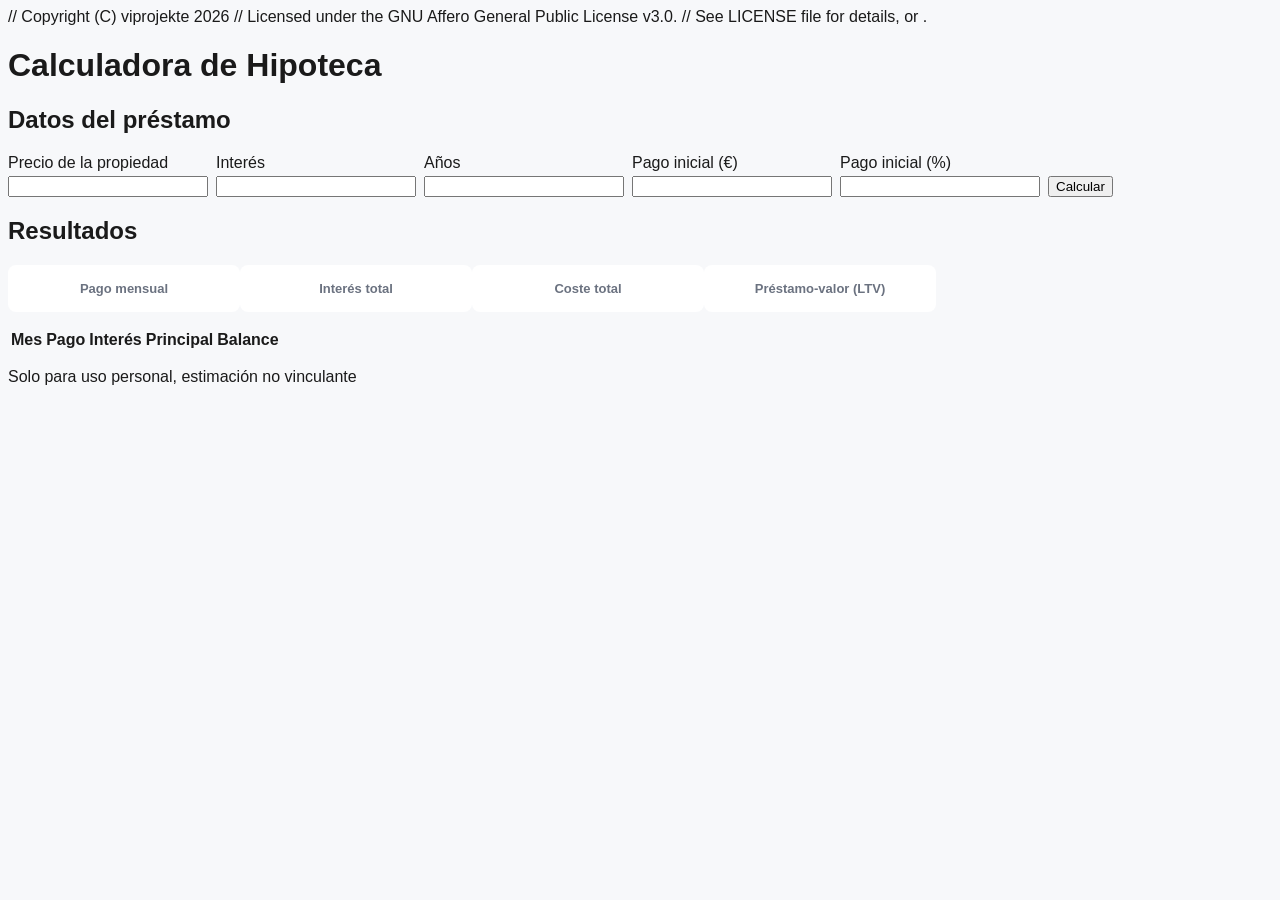
==== index.html @ ed149c03 "Added a UI, now apt for people" ====
// Copyright (C) viprojekte 2026
// Licensed under the GNU Affero General Public License v3.0.
// See LICENSE file for details, or <https://www.gnu.org/licenses/>.
<!DOCTYPE html>
<html lang="es">

<head>
    <meta charset="UTF-8">
    <meta name="viewport" content="width=device-width, initial-scale=1.0">
    <title>Calculadora de Hipoteca</title>
    <link rel="stylesheet" href="css/style.css">
    <script src="js/mortgage.js" defer></script>
    <script src="js/app.js" defer></script>
</head>

<body>
    <header>
        <h1>Calculadora de Hipoteca</h1>
    </header>
    <main>
        <section aria-labelledby="form-heading">
            <h2 id="form-heading">Datos del préstamo</h2>
            <form id="mortgageForm">
                <div class="form-field">
                    <label for="propertyPrice">Precio de la propiedad</label>
                    <input type="number" id="propertyPrice" name="propertyPrice" required step="0.01" min="1">
                </div>
                <div class="form-field">
                    <label for="rate">Interés</label>
                    <input type="number" id="rate" name="rate" required min="0" max="50" step="0.01">
                </div>
                <div class="form-field">
                    <label for="term">Años</label>
                    <input type="number" id="term" name="term" required step="1" min="1">
                </div>
                <div class="form-field">
                    <label for="downPaymentEuro">Pago inicial (€)</label>
                    <input type="number" id="downPaymentEuro" name="downPaymentEuro" required step="0.01" min="0">
                </div>
                <div class="form-field">
                    <label for="downPaymentPercent">Pago inicial (%)</label>
                    <input type="number" id="downPaymentPercent" name="downPaymentPercent" required min="0" max="100">
                </div>
                <button type="submit">Calcular</button>
            </form>
        </section>
        <section aria-labelledby="results-heading">
            <h2 id="results-heading">Resultados</h2>
            <dl>
                <div class="result-tile">
                    <dt>Pago mensual</dt>
                    <dd id="resultMonthlyPayment"></dd>
                </div>
                <div class="result-tile">
                    <dt>Interés total</dt>
                    <dd id="resultTotalInterest"></dd>
                </div>
                <div class="result-tile">
                    <dt>Coste total</dt>
                    <dd id="resultTotalCost"></dd>
                </div>
                <div class="result-tile">
                    <dt>Préstamo-valor (LTV)</dt>
                    <dd id="resultLTV"></dd>
                </div>
            </dl>
            <div class="table-wrapper">
                <table>
                    <thead>
                        <tr>
                            <th>Mes</th>
                            <th>Pago</th>
                            <th>Interés</th>
                            <th>Principal</th>
                            <th>Balance</th>
                        </tr>
                    </thead>
                    <tbody id="scheduleBody">

                    </tbody>
                </table>
            </div>
        </section>
    </main>
    <footer>
        <p>Solo para uso personal, estimación no vinculante</p>
    </footer>
</body>

</html>
---- css/style.css ----
/*  Copyright (C) viprojekte 2026
Licensed under the GNU Affero General Public License v3.0. 
See LICENSE file for details, or <https://www.gnu.org/licenses/>.*/
:root {
    --color-text: #1a1a1a;
    --color-bg: #f7f8fa;
    --color-bg2: #fff;
    --color-accent: #6B7280;
    --font-base: -apple-system, BlinkMacSystemFont, "Segoe UI", Roboto, Helvetica, Arial, sans-serif;
}

h2 {
    text-align: center;
}

body {
    background-color: var(--color-bg);
    color: var(--color-text);
    font-family: var(--font-base);
}

.form-field {
    display: flex;
    flex-direction: column;
    width: 200px;
    gap: 0.25rem;
}

form {
    display:flex;
    flex-direction: column;
    align-items: center;
    gap: 0.5rem;
}

button {
    align-self:center;
}

.result-tile {
    display: flex;
    flex-direction: column;
    align-items: center;
    background-color: var(--color-bg2);
    padding: 1rem;
    border-radius: 8px;
    width: 200px;
}

dl {
    display: flex;
    flex-direction: column;
    align-items: center;
}

dt {
    font-weight: bold;
    font-size: small;
    color: var(--color-accent);
}

dd {
    font-weight: 700;
    font-size: larger;
    color:var(--color-text);
}

.table-wrapper {
    overflow-x: auto;
}

table {margin: 0 auto;}
@media (min-width: 768px) {
    form {
        flex-direction: row;
        flex-wrap: wrap;
    }
    dl {
        display: flex;
        flex-direction: row;
        flex-wrap: wrap;
    }
    button {
        align-self: flex-end;
    }
    h2 {
        text-align: left;
    }
    table {
        margin: 0 0 0 0;
    }
}
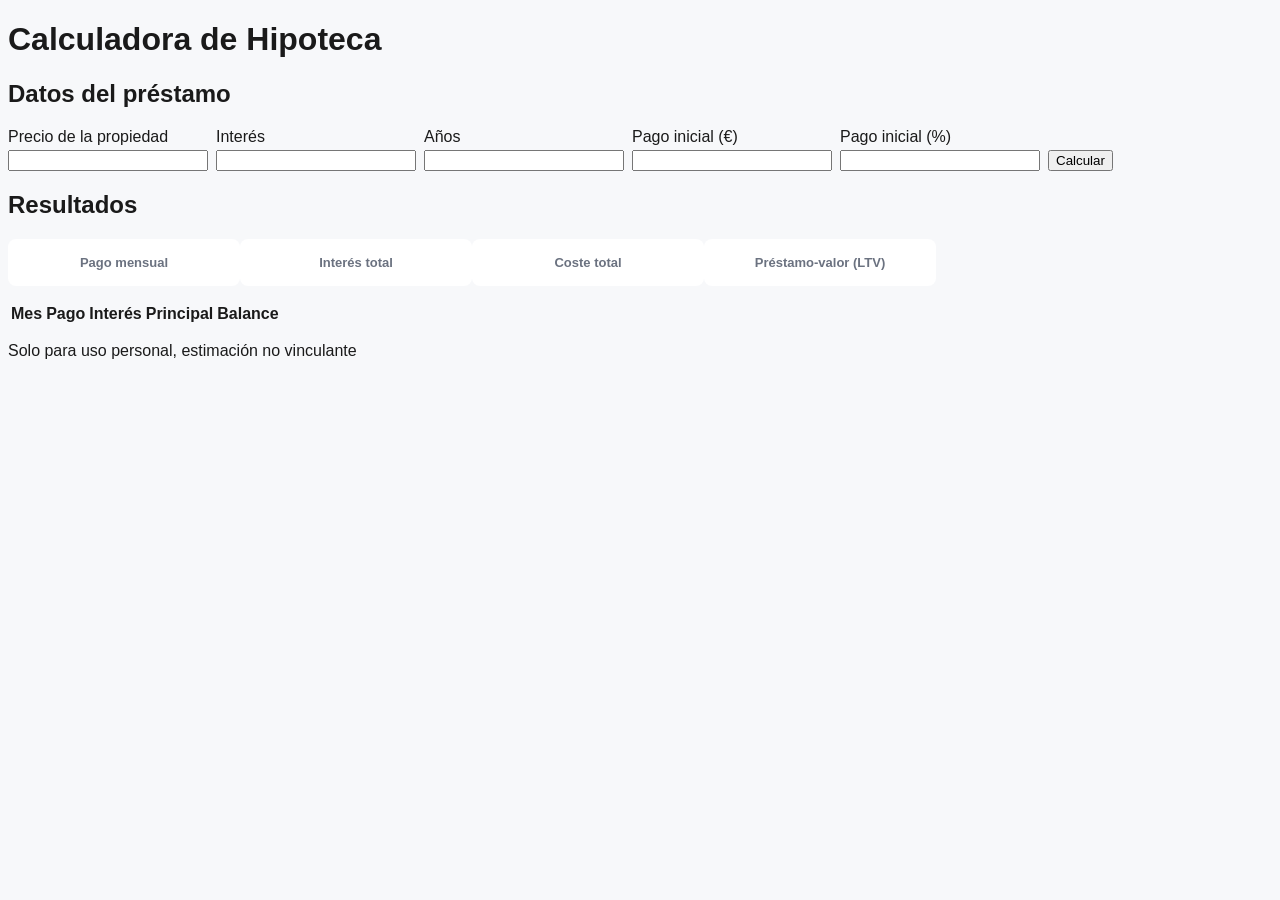
==== commit c72769da: "fix" ====
--- a/index.html
+++ b/index.html
@@ -1,6 +1,6 @@
-// Copyright (C) viprojekte 2026
-// Licensed under the GNU Affero General Public License v3.0.
-// See LICENSE file for details, or <https://www.gnu.org/licenses/>.
+<!--Copyright (C) viprojekte 2026
+Licensed under the GNU Affero General Public License v3.0.
+ See LICENSE file for details, or <https://www.gnu.org/licenses/>. -->
 <!DOCTYPE html>
 <html lang="es">
 
